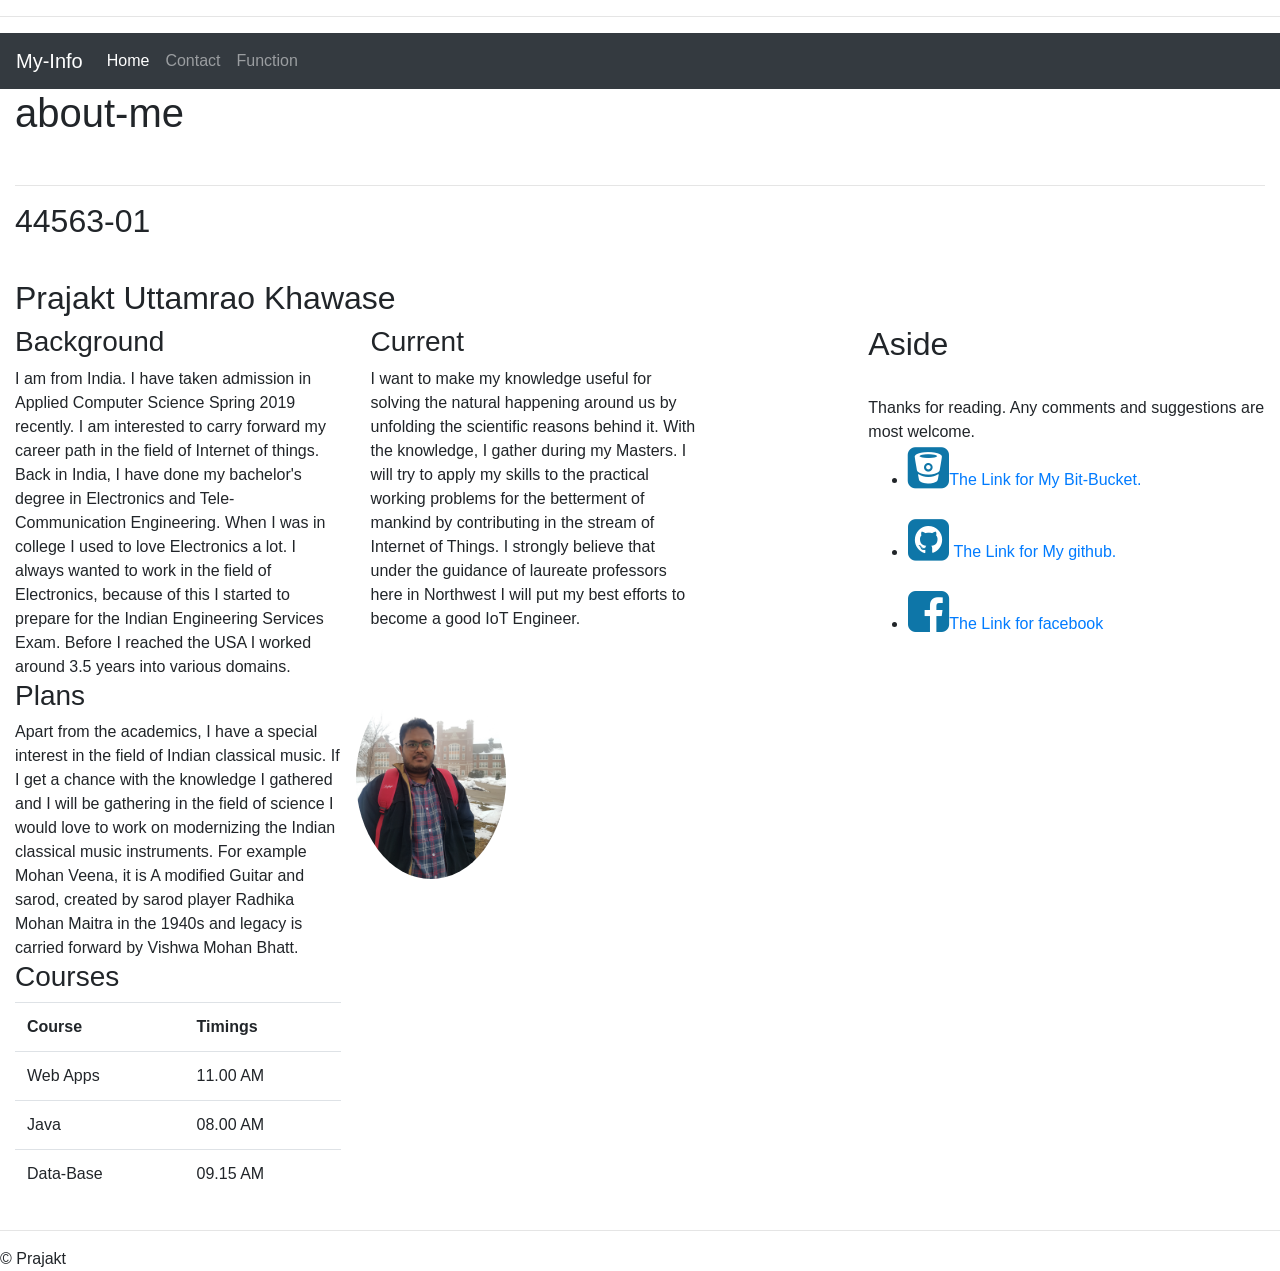
==== index.html @ a536e791 "Added footer in index.html" ====
<!DOCTYPE html>
<html>

<head>

  <meta charset="utf-8" />
  <meta http-equiv="X-UA-Compatible" content="IE=edge">
  <title>about-me</title>
  <!-- Bootstrap CSS -->
  <link rel="stylesheet" href="https://maxcdn.bootstrapcdn.com/bootstrap/4.0.0/css/bootstrap.min.css"
    integrity="sha384-Gn5384xqQ1aoWXA+058RXPxPg6fy4IWvTNh0E263XmFcJlSAwiGgFAW/dAiS6JXm" crossorigin="anonymous">


  <meta name="viewport" content="width=device-width, initial-scale=1.0">
  <link href="https://stackpath.bootstrapcdn.com/font-awesome/4.7.0/css/font-awesome.min.css" rel="stylesheet"
    integrity="sha384-wvfXpqpZZVQGK6TAh5PVlGOfQNHSoD2xbE+QkPxCAFlNEevoEH3Sl0sibVcOQVnN" crossorigin="anonymous">
  <link rel="stylesheet" href="./css/aboutme.css">

</head>

<body class="bgimg">
  <hr>
  <nav class="navbar navbar-expand-lg navbar-dark bg-dark">
    <a class="navbar-brand" href="#">My-Info</a>
    <button class="navbar-toggler" type="button" data-toggle="collapse" data-target="#navbarNav"
      aria-controls="navbarNav" aria-expanded="false" aria-label="Toggle navigation">
      <span class="navbar-toggler-icon"></span>
    </button>
    <div class="collapse navbar-collapse" id="navbarNav">
      <ul class="navbar-nav">
        <li class="nav-item active">
          <a class="nav-link" href="#">Home <span class="sr-only">(current)</span></a>
        </li>
        <li class="nav-item">
          <a class="nav-link" href="contact.html">Contact</a>
        </li>
        <li class="nav-item">
          <a class="nav-link" href="function.html">Function</a>
        </li>
      </ul>
    </div>
  </nav>



  <header class="container-fluid">

    <h1>about-me</h1>
    <br>
    <hr>

    <h2>

      44563-01 <br><br>


      Prajakt Uttamrao Khawase</h2>

  </header>

  <main class="container-fluid">
    <div class="row">
      <article class="col-sm-8 ">


        <div class="row">

          <section class="col-md-5">

            <h3>Background</h3>
            I am from India. I have taken admission in Applied Computer Science Spring 2019 recently. I am interested to
            carry
            forward my career path in the field of Internet of things.

            Back in India, I have done my bachelor's degree in Electronics and Tele-Communication Engineering. When I
            was in
            college I used to love Electronics a lot. I always wanted to work in the field of Electronics, because of
            this I
            started to prepare for the Indian Engineering Services Exam. Before I reached the USA I worked
            around
            3.5
            years into various domains.

          </section>

          <section class="col-md-5">
            <h3>Current</h3>I want to make my knowledge
            useful
            for
            solving the natural happening around us by unfolding the scientific reasons behind it. With the knowledge, I
            gather
            during my Masters. I will try to apply my skills to the practical working problems for the betterment of
            mankind
            by
            contributing in the stream of Internet of Things. I strongly believe that under the guidance of laureate
            professors
            here in Northwest I will put my best efforts to become a good IoT Engineer.
          </section>

          <section class="col-md-5">
            <h3>Plans</h3>
            Apart from the academics, I have a special interest in the field of Indian classical music. If I
            get a
            chance
            with the knowledge I gathered and I will be gathering in the field of science I would love to work on
            modernizing the
            Indian classical music instruments. For example Mohan Veena, it is A modified Guitar and sarod, created by
            sarod
            player
            Radhika Mohan Maitra in the 1940s and legacy is carried forward by Vishwa Mohan Bhatt.
          </section>
          <br>
          <section id="profilepic">
            <img class="rounded-circle" src="./images/MyImage.jpg" alt="Profile Picture" width="150em" height="auto">
          </section>


          <section class="col-md-5">
            <h3>Courses</h3>

            <table class="table">
              <tr>
                <th>Course</th>
                <th>Timings</th>
              </tr>
              <tr>
                <td id="WebApps">Web Apps</td>
                <td>11.00 AM</td>
              </tr>
              <tr>
                <td id="Java">Java</td>
                <td>08.00 AM</td>
              </tr>
              <tr>
                <td>Data-Base</td>
                <td>09.15 AM</td>
              </tr>
            </table>
          </section>
        </div>
      </article>

      <aside class="col-sm-4">

        <h2>Aside</h2> <br>

        Thanks for reading. Any comments and suggestions are most welcome.

        <ul>

          <li>

            <a href="https://bitbucket.org/Prajakt-Khawase/"><i class="fa fa-bitbucket-square"
              style="font-size:48px;color:#0E76A8"></i>The Link for My Bit-Bucket.</a>

          </li><br>

          <li>

            <a href="https://github.com/Prajakt-Khawase"> <i class="fa fa-github-square"
                style="font-size:48px;color:#0E76A8"></i> The Link for My github.</a>

          </li><br>
          <li>
            <a href="https://www.facebook.com/"><i class="fa fa-facebook-square"
              style="font-size:48px;color:#0E76A8"></i>The Link for facebook</a>

          </li>


        </ul>
        <div class="video-wrapper">


          <iframe width="400 " height="315" src="https://www.youtube.com/embed/mgjnW7Q42Tc" frameborder="0"
            allow="accelerometer; autoplay; encrypted-media; gyroscope; picture-in-picture" allowfullscreen></iframe>
        </div>

      </aside>
    </div>
  </main>
  <hr />

  </aside>
  </main>
</body>
<footer> &copy; Prajakt</footer>
</html>
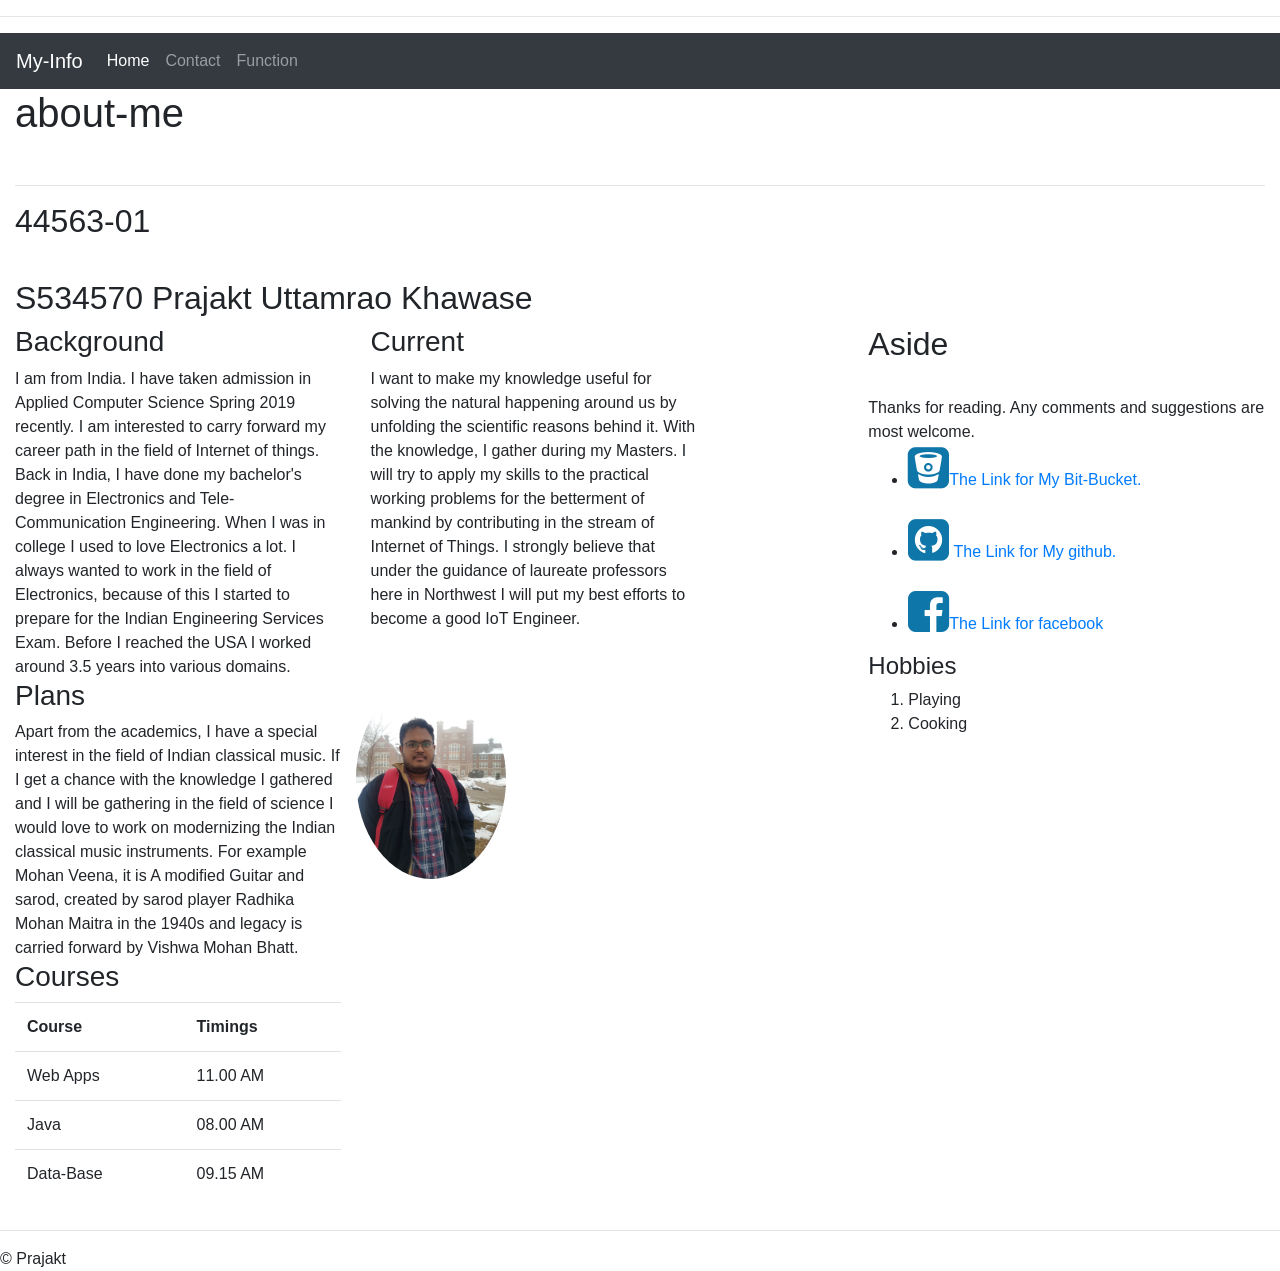
==== commit 53cf0606: "color combination chaged" ====
--- a/index.html
+++ b/index.html
@@ -6,12 +6,12 @@
   <meta charset="utf-8" />
   <meta http-equiv="X-UA-Compatible" content="IE=edge">
   <title>about-me</title>
-  <!-- Bootstrap CSS -->
+  <!-- External use of BootStrap -->
   <link rel="stylesheet" href="https://maxcdn.bootstrapcdn.com/bootstrap/4.0.0/css/bootstrap.min.css"
     integrity="sha384-Gn5384xqQ1aoWXA+058RXPxPg6fy4IWvTNh0E263XmFcJlSAwiGgFAW/dAiS6JXm" crossorigin="anonymous">
 
 
-  <meta name="viewport" content="width=device-width, initial-scale=1.0">
+  
   <link href="https://stackpath.bootstrapcdn.com/font-awesome/4.7.0/css/font-awesome.min.css" rel="stylesheet"
     integrity="sha384-wvfXpqpZZVQGK6TAh5PVlGOfQNHSoD2xbE+QkPxCAFlNEevoEH3Sl0sibVcOQVnN" crossorigin="anonymous">
   <link rel="stylesheet" href="./css/aboutme.css">
@@ -54,7 +54,7 @@
       44563-01 <br><br>
 
 
-      Prajakt Uttamrao Khawase</h2>
+      S534570  Prajakt Uttamrao Khawase</h2>
 
   </header>
 
@@ -169,6 +169,14 @@
 
 
         </ul>
+        <h4>Hobbies</h4>
+        <ol class = hobbies>
+
+      
+          <li>Playing</li>
+          <li>Cooking</li>
+
+        </ol>
         <div class="video-wrapper">
 
 
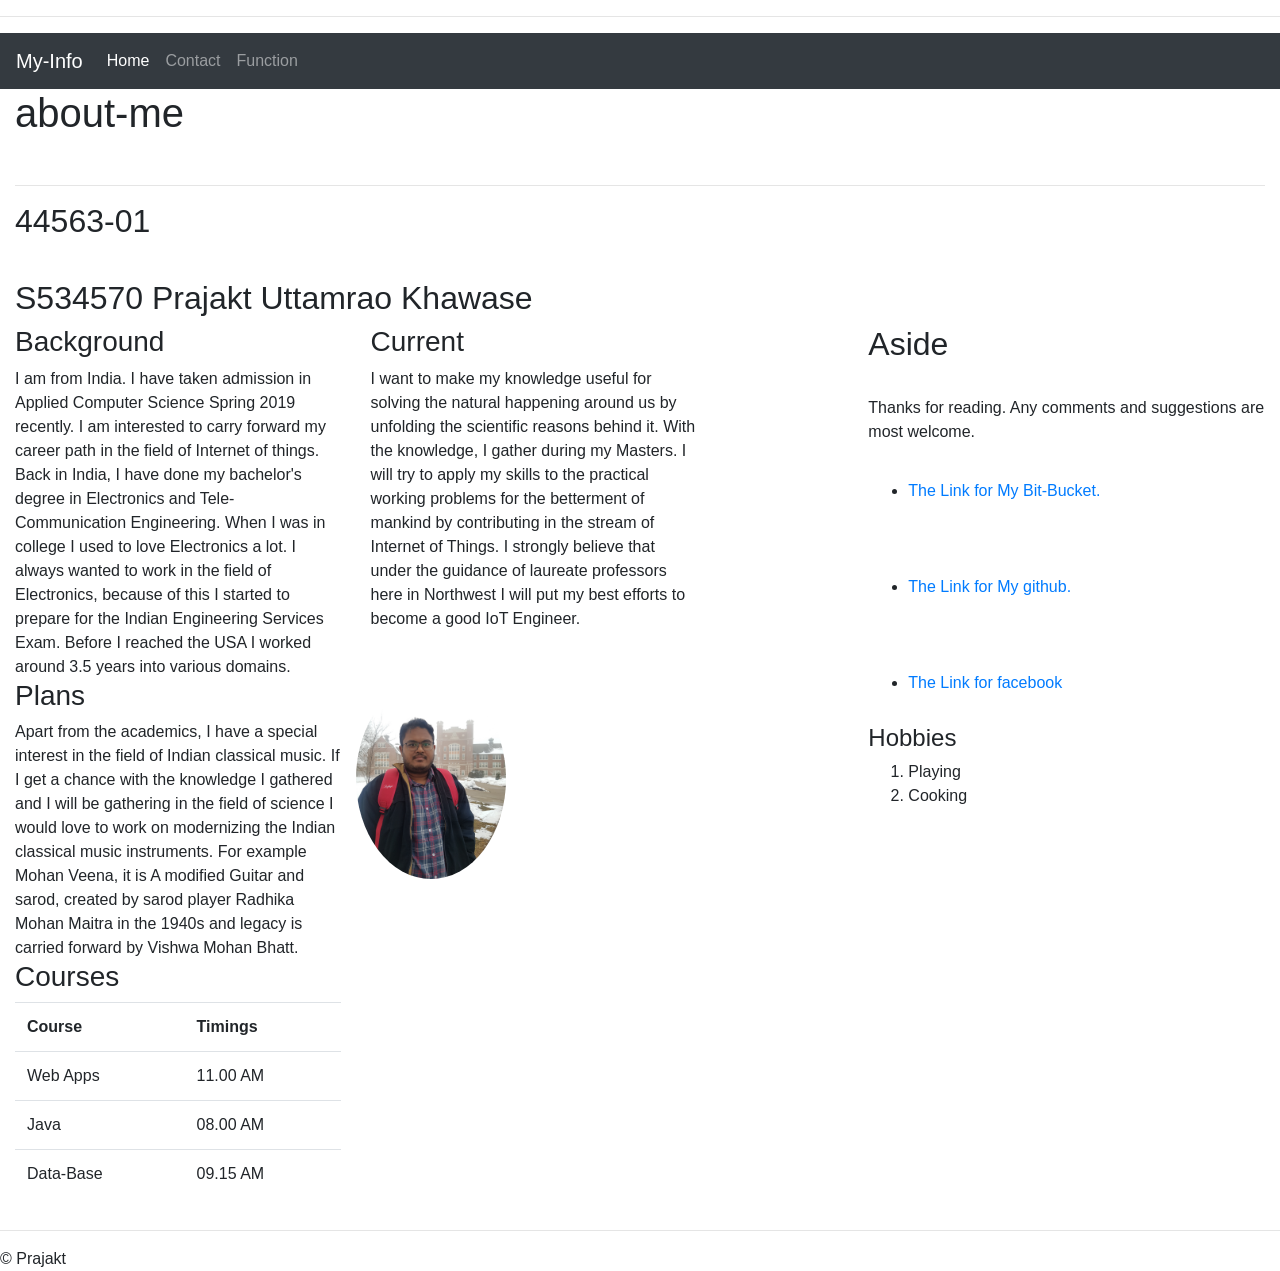
==== commit 76019cdd: "Comments" ====
--- a/index.html
+++ b/index.html
@@ -12,8 +12,9 @@
 
 
   
-  <link href="https://stackpath.bootstrapcdn.com/font-awesome/4.7.0/css/font-awesome.min.css" rel="stylesheet"
-    integrity="sha384-wvfXpqpZZVQGK6TAh5PVlGOfQNHSoD2xbE+QkPxCAFlNEevoEH3Sl0sibVcOQVnN" crossorigin="anonymous">
+  <!--<link href="https://stackpath.bootstrapcdn.com/font-awesome/4.7.0/css/font-awesome.min.css" rel="stylesheet"
+    integrity="sha384-wvfXpqpZZVQGK6TAh5PVlGOfQNHSoD2xbE+QkPxCAFlNEevoEH3Sl0sibVcOQVnN" crossorigin="anonymous">-->
+
   <link rel="stylesheet" href="./css/aboutme.css">
 
 </head>
@@ -120,15 +121,15 @@
 
             <table class="table">
               <tr>
-                <th>Course</th>
-                <th>Timings</th>
+                <th id="course">Course</th>
+                <th id="Timings">Timings</th>
               </tr>
               <tr>
                 <td id="WebApps">Web Apps</td>
                 <td>11.00 AM</td>
               </tr>
               <tr>
-                <td id="Java">Java</td>
+                <td >Java</td>
                 <td>08.00 AM</td>
               </tr>
               <tr>
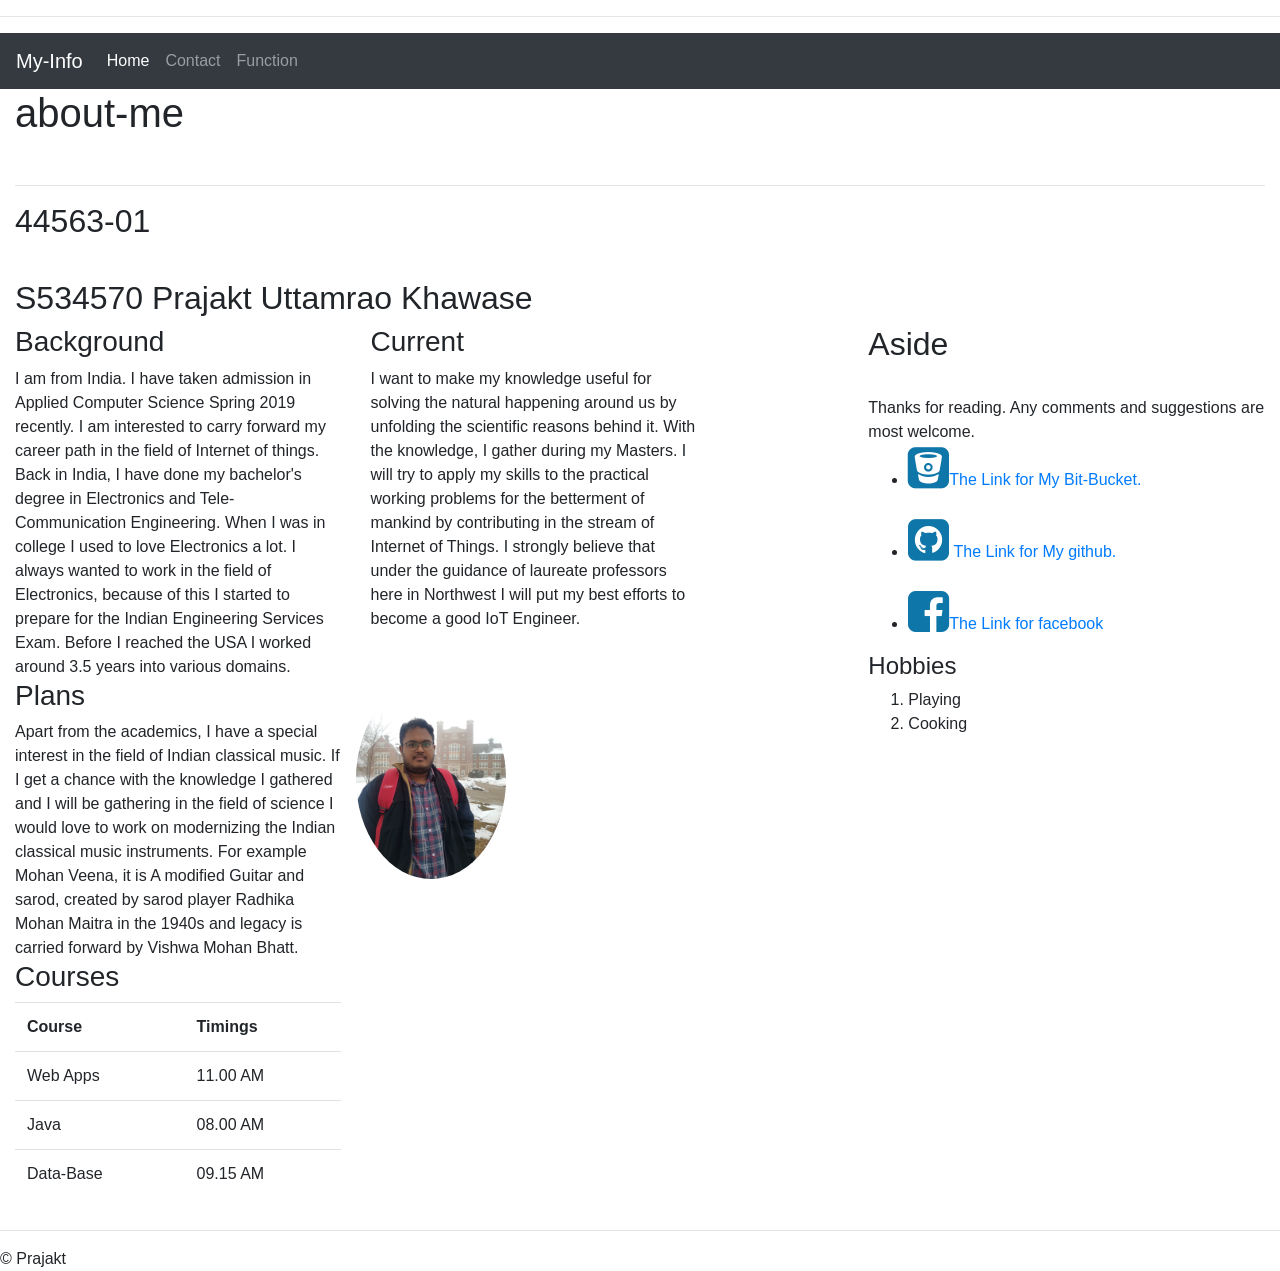
==== commit 44a94af6: "change index.html" ====
--- a/index.html
+++ b/index.html
@@ -12,8 +12,8 @@
 
 
   
-  <!--<link href="https://stackpath.bootstrapcdn.com/font-awesome/4.7.0/css/font-awesome.min.css" rel="stylesheet"
-    integrity="sha384-wvfXpqpZZVQGK6TAh5PVlGOfQNHSoD2xbE+QkPxCAFlNEevoEH3Sl0sibVcOQVnN" crossorigin="anonymous">-->
+  <link href="https://stackpath.bootstrapcdn.com/font-awesome/4.7.0/css/font-awesome.min.css" rel="stylesheet"
+    integrity="sha384-wvfXpqpZZVQGK6TAh5PVlGOfQNHSoD2xbE+QkPxCAFlNEevoEH3Sl0sibVcOQVnN" crossorigin="anonymous">
 
   <link rel="stylesheet" href="./css/aboutme.css">
 
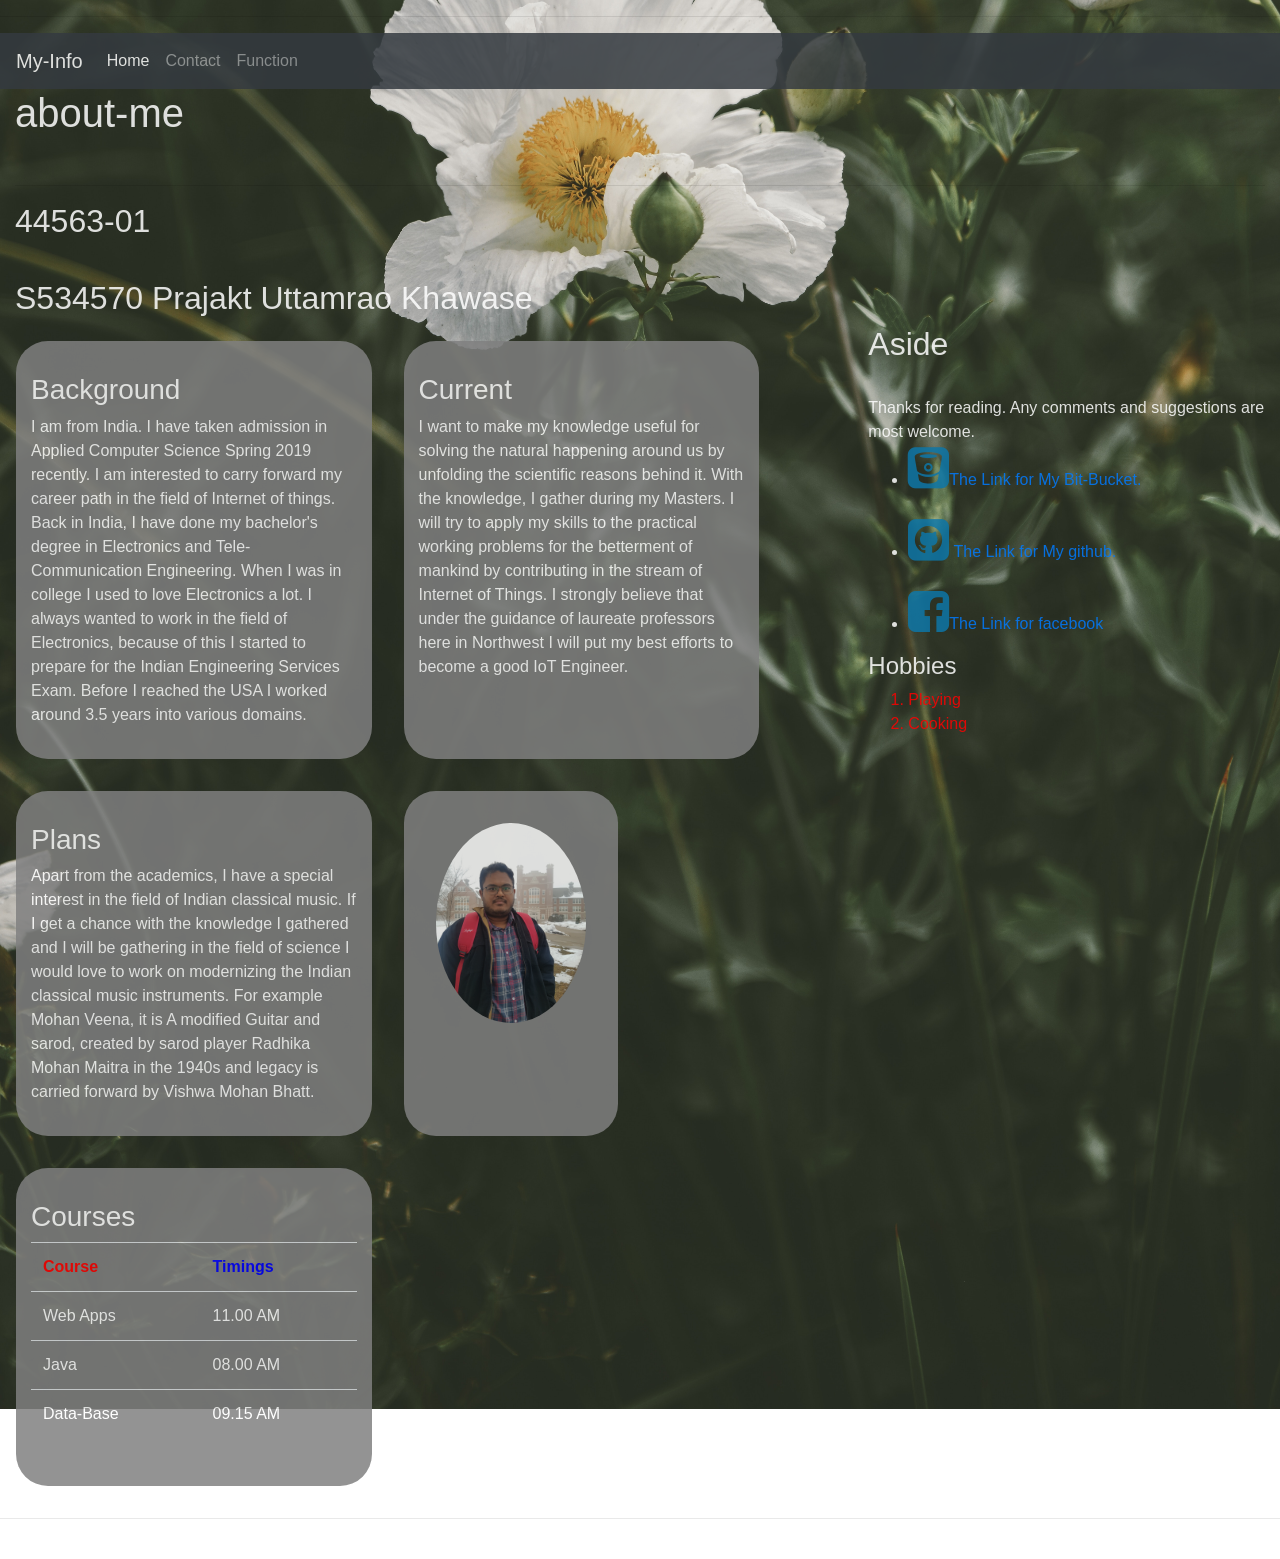
==== commit a659c7df: "case sensitive change" ====
--- a/index.html
+++ b/index.html
@@ -15,11 +15,11 @@
   <link href="https://stackpath.bootstrapcdn.com/font-awesome/4.7.0/css/font-awesome.min.css" rel="stylesheet"
     integrity="sha384-wvfXpqpZZVQGK6TAh5PVlGOfQNHSoD2xbE+QkPxCAFlNEevoEH3Sl0sibVcOQVnN" crossorigin="anonymous">
 
-  <link rel="stylesheet" href="./css/aboutme.css">
+  <link rel="stylesheet" href="./CSS/aboutme.css">
 
 </head>
 
-<body class="bgimg">
+<body background = "/images/MyClick.jpg"  class = "bgimg">
   <hr>
   <nav class="navbar navbar-expand-lg navbar-dark bg-dark">
     <a class="navbar-brand" href="#">My-Info</a>
--- a/CSS/aboutme.css
+++ b/CSS/aboutme.css
@@ -0,0 +1,40 @@
+
+  
+  body, html {
+    height: 100%;
+    color: white;
+  }
+  
+  .video-wrapper {
+    width: 100%;
+    
+  }
+  
+  section {
+    margin: 1rem;
+    padding: 2rem;
+    background-color: grey;
+    border-radius: 2em;
+  }
+  
+  .bgimg {
+    background-image: url("images/MyClick.jpg");
+    height: 100%;
+    position: relative;
+    opacity: 0.85;
+    background-position: center;
+    background-repeat: no-repeat;
+    background-size: cover;
+    background-attachment: fixed;
+  }
+  
+  #course{
+    color:red;
+  }
+  #Timings{
+    color:blue;
+  }
+  .hobbies{
+
+    color: Red;
+  }
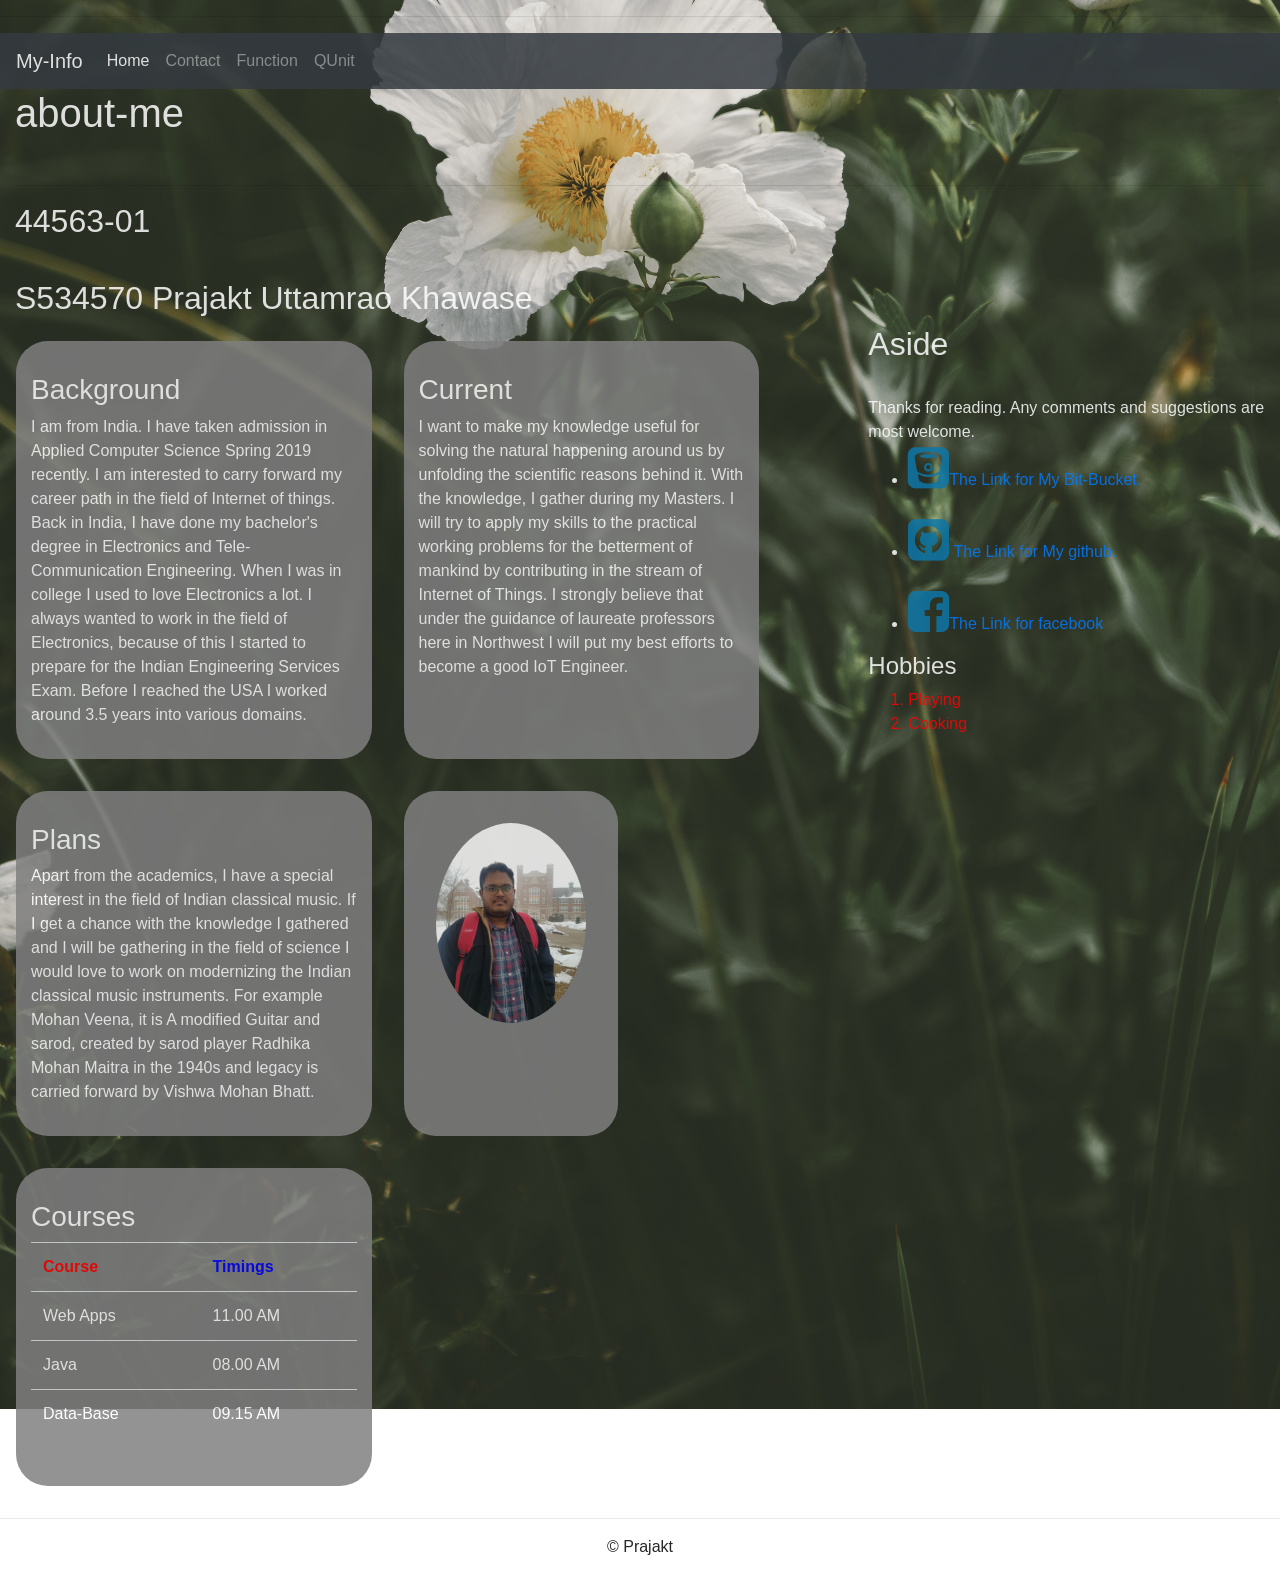
==== commit 753f43b1: "added tag for qunit html in all the htmls" ====
--- a/index.html
+++ b/index.html
@@ -38,6 +38,9 @@
         <li class="nav-item">
           <a class="nav-link" href="function.html">Function</a>
         </li>
+        <li class="nav-item">
+          <a class="nav-link" href="qunit.html">QUnit</a>
+        </li>
       </ul>
     </div>
   </nav>
--- a/CSS/aboutme.css
+++ b/CSS/aboutme.css
@@ -37,4 +37,13 @@
   .hobbies{
 
     color: Red;
-  }+  }
+  footer {
+    position:  relative;
+    color: black;
+    bottom:0;
+    width:100%;
+    text-align: center;
+    height:60px;   /* Height of the footer */
+    background:white;
+ }
